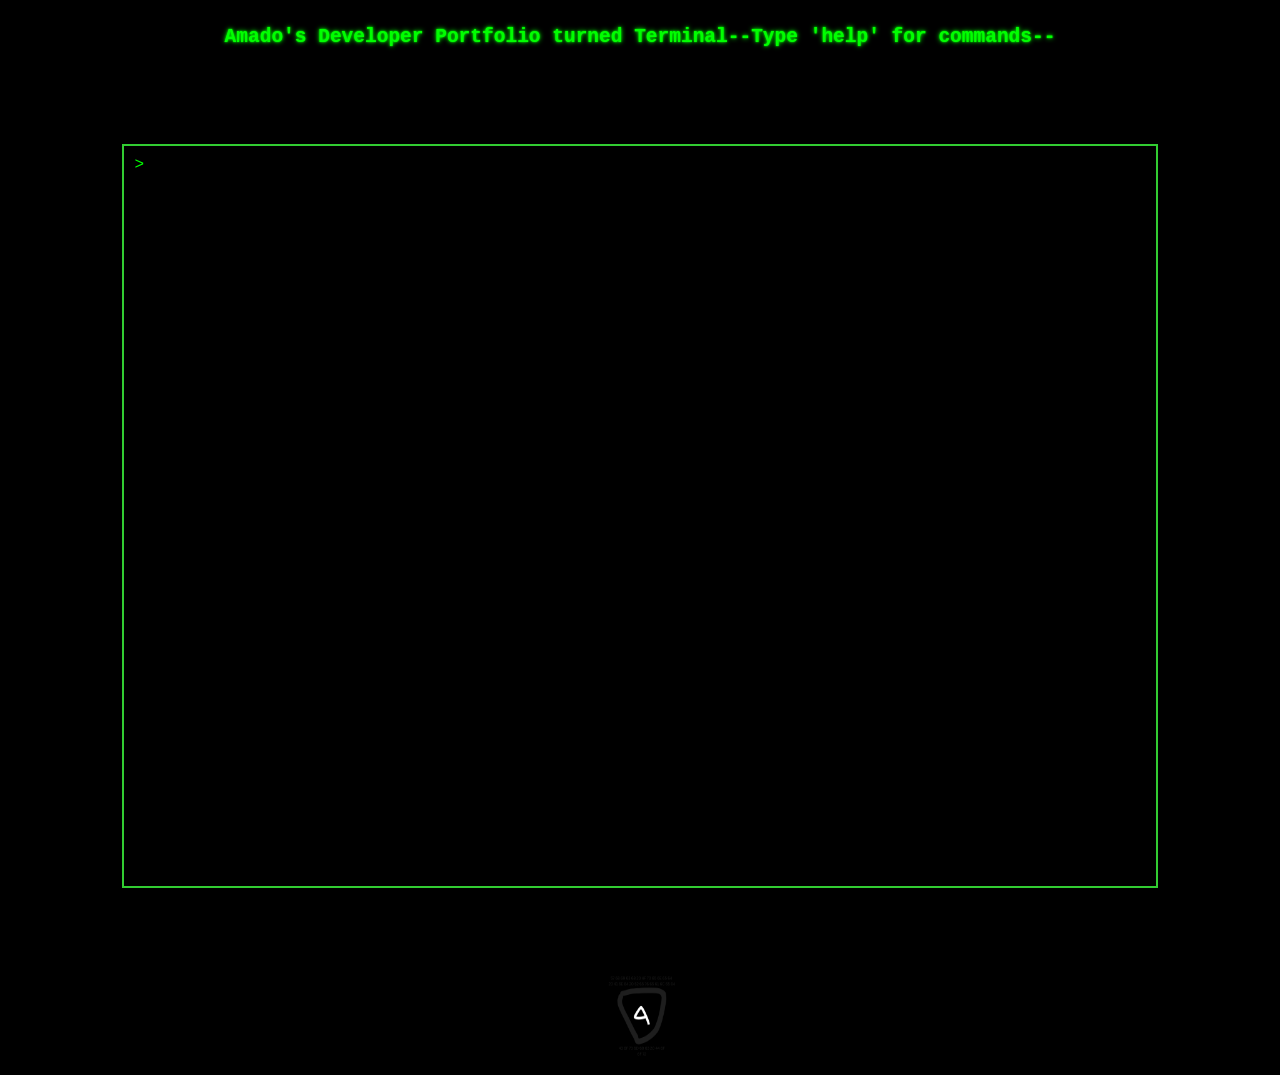
==== index.html @ 85361a60 "added some effects" ====
<!DOCTYPE html>
<html lang="en">
<head>
  <meta charset="UTF-8">
  <title>Terminal Portfolio</title>
  <link rel="stylesheet" href="style.css">
</head>
<body>
  <!--LOADER-->
  <div id="loader" class="glitch-wrapper">
    <div class="glitch-text" data-text="BOOTING SYSTEM...">BOOTING SYSTEM...</div>
  </div>

<!--CONTENT-->
<div id="content">
  <nav id="navbar">
    <div class="glitching_letters">
      <h1>Amado's Developer Portfolio turned Terminal--Type 'help' for commands--</h1>
    </div>
  </nav>
  <div id="terminal-container">
    <div id="terminal">
      <div id="output"></div>
    
      <div id="input-line">
        <span class="prompt">&gt;</span>
        <input type="text" id="commandInput" autofocus />
      
      </div>
    </div>
  </div>
  <div>
    <img class="logo" src="Images/bg1.jpg">
  </div>
</div>

<script src="script.js"></script>
</body>
</html>
---- style.css ----
/* style.css */
body {
  background: black;
  
  color: limegreen;
  font-family: monospace;
  /*margin: 0;
  height: 100vh;
  display: flex;
  align-items: center;
  justify-content: center;*/
}

#navbar
{
  border: 2px black solid;
  background-color: black;
  color: limegreen;
  display: flex;
  justify-content: center; 
  text-align: center;
}

#navbar > h1
{
  margin-left: 5px;
}

#terminal-container
{
  margin: 0;
  height: 100vh;
  display: flex;
  align-items: center;
  justify-content: center;
}

#terminal {
  
  width: 80%;
  height: 80%;
  background: black;
  padding: 10px;
  overflow-y: auto;
  border: 2px solid limegreen;
}

#input-line {
  display: flex;
}

.prompt {
  margin-right: 5px;
}

#commandInput {
  background: black;
  color: limegreen;
  border: none;
  outline: none;
  width: 100%;
  font-family: monospace;
}

.logo
{
  height: 100px;
  width: 150px;
  margin-top: 0px;
  padding: 0;
  margin-left: auto;
  margin-right: auto;
  display: block;
}


/*Debugging*/
.imageTest
{
  width: 200px;
  height: 200px;
  margin-top: 5px;
  margin-bottom: 5px;
  margin-left: 5px;
}

/*loader*/
#loader {
  position: fixed;
  top: 0;
  left: 0;
  width: 100%;
  height: 100%;
  background-color: black;
  display: flex;
  justify-content: center;
  align-items: center;
  z-index: 9999;
  transition: opacity 10s ease;
}

/* Glitch Text */
.glitch-wrapper {
  text-align: center;
  font-size: 2rem;
  letter-spacing: 2px;
}

.glitch-text {
  position: relative;
  color: #00ff00;
  text-shadow: 0 0 2px #00ff00, 0 0 5px #00ff00;
  animation: flicker 2s infinite;
}
.glitching_letters
{
  position: relative;
  color: #00ff00;
  text-shadow: 0 0 2px #00ff00, 0 0 5px #00ff00;
  animation: flicker 2s infinite;
}

.glitch-text::before,
.glitch-text::after {
  content: attr(data-text);
  position: absolute;
  left: 0;
  top: 0;
  width: 100%;
  color: #00ff00;
  overflow: hidden;
  clip: rect(0, 0, 0, 0);
}

.glitch-text::before {
  animation: glitchTop 2s infinite linear;
  color: #0f0;
  z-index: -1;
}

.glitch-text::after {
  animation: glitchBottom 1.5s infinite linear;
  color: #0f0;
  z-index: -2;
}

/**/
.glitching-letters::before,
.glitching_letters::after {
  content: attr(data-text);
  position: absolute;
  left: 0;
  top: 0;
  width: 100%;
  color: #00ff00;
  overflow: hidden;
  clip: rect(0, 0, 0, 0);
}

.glitching_letters::before {
  animation: glitchTop 2s infinite linear;
  color: #0f0;
  z-index: -1;
}

.glitching_letters::after {
  animation: glitchBottom 1.5s infinite linear;
  color: #0f0;
  z-index: -2;
}

@keyframes flicker {
  0%, 19%, 21%, 23%, 25%, 54%, 56%, 100% {
    opacity: 1;
  }
  20%, 22%, 24%, 55% {
    opacity: 0.3;
  }
}

@keyframes glitchTop {
  0% {
    clip: rect(0, 9999px, 0, 0);
    transform: translate(0, 0);
  }
  10% {
    clip: rect(0, 9999px, 10px, 0);
    transform: translate(-2px, -2px);
  }
  20% {
    clip: rect(0, 9999px, 20px, 0);
    transform: translate(2px, 0);
  }
  30% {
    clip: rect(0, 9999px, 30px, 0);
    transform: translate(-1px, 1px);
  }
  100% {
    clip: rect(0, 9999px, 0, 0);
    transform: translate(0, 0);
  }
}

@keyframes glitchBottom {
  0% {
    clip: rect(0, 9999px, 0, 0);
    transform: translate(0, 0);
  }
  10% {
    clip: rect(30px, 9999px, 40px, 0);
    transform: translate(2px, 1px);
  }
  20% {
    clip: rect(50px, 9999px, 60px, 0);
    transform: translate(-1px, -1px);
  }
  30% {
    clip: rect(70px, 9999px, 80px, 0);
    transform: translate(3px, 2px);
  }
  100% {
    clip: rect(0, 9999px, 0, 0);
    transform: translate(0, 0);
  }
}
/*Terminal flicker
/* Flicker effect on terminal container */
#terminal-container {
  animation: flickerScreen 2s infinite;
  background-color: black;
  color: #00ff00;
  font-family: 'Courier New', monospace;
}

/*
#output, .prompt, #commandInput {
  animation: flickerText 3s infinite;
}
*/

@keyframes flickerScreen {
  0%, 100% {
    opacity: 1;
  }
  10% {
    opacity: 0.95;
  }
  20% {
    opacity: 0.85;
  }
  30% {
    opacity: 0.9;
  }
  40% {
    opacity: 0.6;
  }
  50% {
    opacity: 0.75;
  }
  60% {
    opacity: 0.9;
  }
  70% {
    opacity: 0.7;
  }
  80% {
    opacity: 0.85;
  }
  90% {
    opacity: 0.95;
  }
}

/*
@keyframes flickerText {
  0%, 100% {
    opacity: 1;
  }
  50% {
    opacity: 0.6;
  }
}


#commandInput {
  background: none;
  border: none;
  outline: none;
  color: #00ff00;
  caret-color: #00ff00;
  font-family: 'Courier New', monospace;
  animation: blinkInput 1s steps(1) infinite;
}

@keyframes blinkInput {
  50% {
    opacity: 0.5;
  }
}

DISTRACTING LMAO
*/
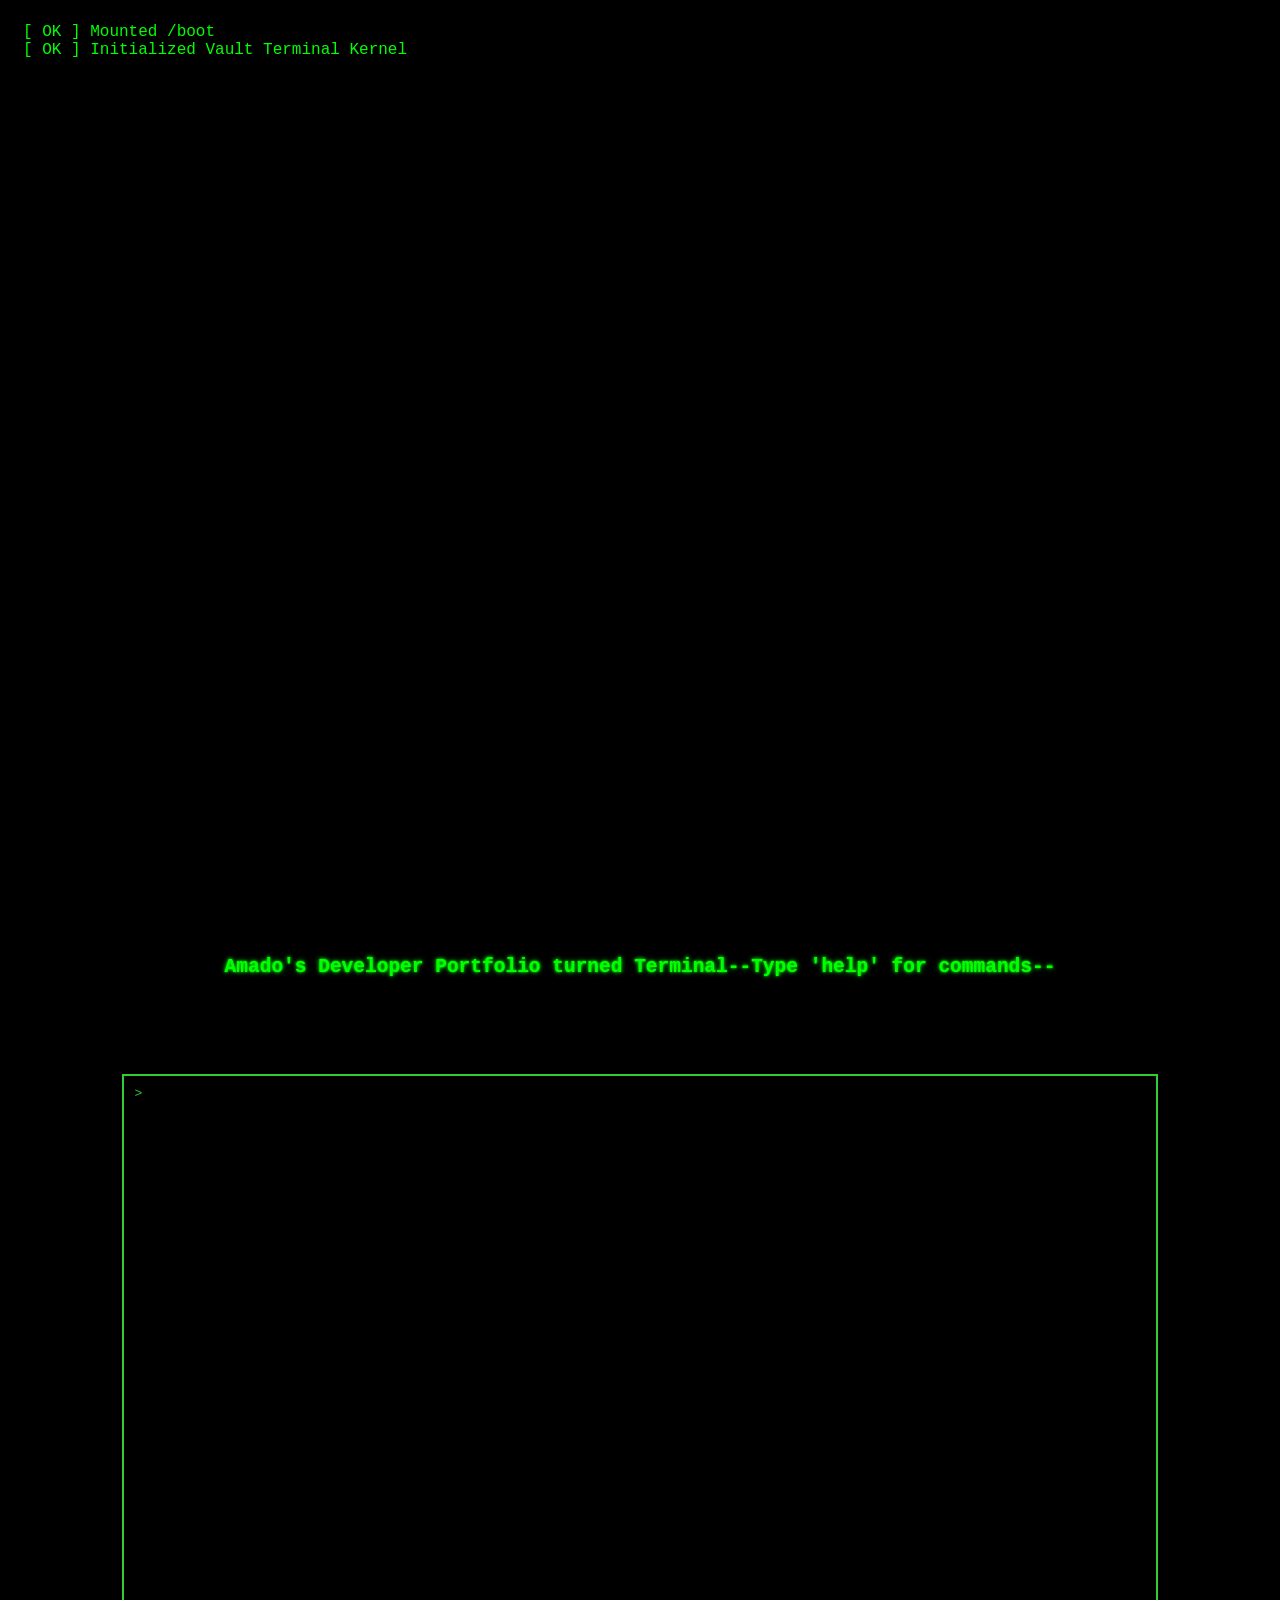
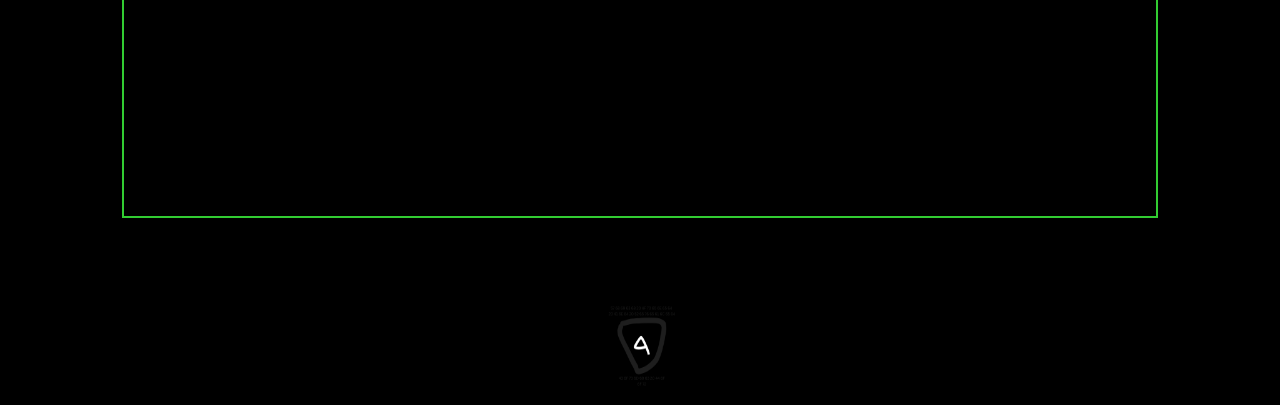
==== commit 79b45e6b: "added some linux linux and more linux" ====
--- a/index.html
+++ b/index.html
@@ -11,6 +11,8 @@
     <div class="glitch-text" data-text="BOOTING SYSTEM...">BOOTING SYSTEM...</div>
   </div>
 
+  <div id="bootlog" style="display: none;"></div>
+  
 <!--CONTENT-->
 <div id="content">
   <nav id="navbar">
--- a/style.css
+++ b/style.css
@@ -11,6 +11,10 @@
   justify-content: center;*/
 }
 
+a {
+  color: limegreen;
+}
+
 #navbar
 {
   border: 2px black solid;
@@ -225,19 +229,21 @@
 }
 /*Terminal flicker
 /* Flicker effect on terminal container */
+
+/*
 #terminal-container {
   animation: flickerScreen 2s infinite;
   background-color: black;
   color: #00ff00;
-  font-family: 'Courier New', monospace;
-}
-
-/*
+  font-family: monospace;
+}
+
+
 #output, .prompt, #commandInput {
   animation: flickerText 3s infinite;
 }
 */
-
+/*
 @keyframes flickerScreen {
   0%, 100% {
     opacity: 1;
@@ -301,3 +307,16 @@
 DISTRACTING LMAO
 */
 
+#bootlog {
+  font-family: 'Courier New', monospace;
+  color: #00ff00;
+  background: black;
+  padding: 15px;
+  white-space: pre;
+  height: 100vh;
+  overflow-y: auto;
+}
+
+.boot-ok { color: #00ff00; }
+.boot-fail { color: #ff4444; }
+.boot-warn { color: #ffff00; }
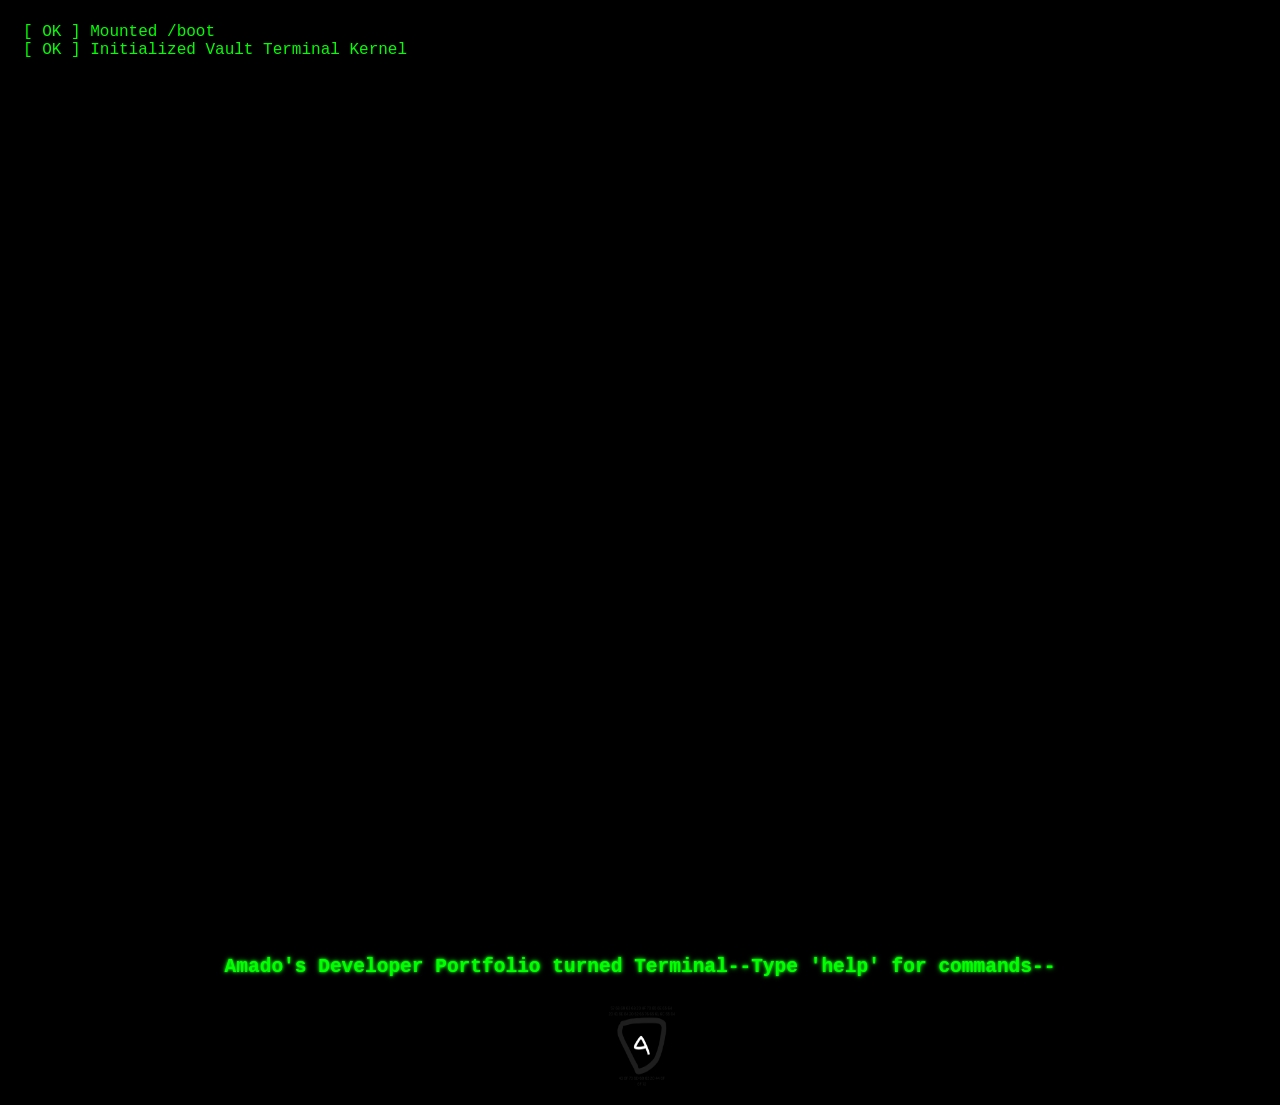
==== commit 6d01ef59: "added some linux linux and more linux" ====
--- a/index.html
+++ b/index.html
@@ -20,7 +20,7 @@
       <h1>Amado's Developer Portfolio turned Terminal--Type 'help' for commands--</h1>
     </div>
   </nav>
-  <div id="terminal-container">
+  <div id="terminal-container" style="display: none;">
     <div id="terminal">
       <div id="output"></div>
     
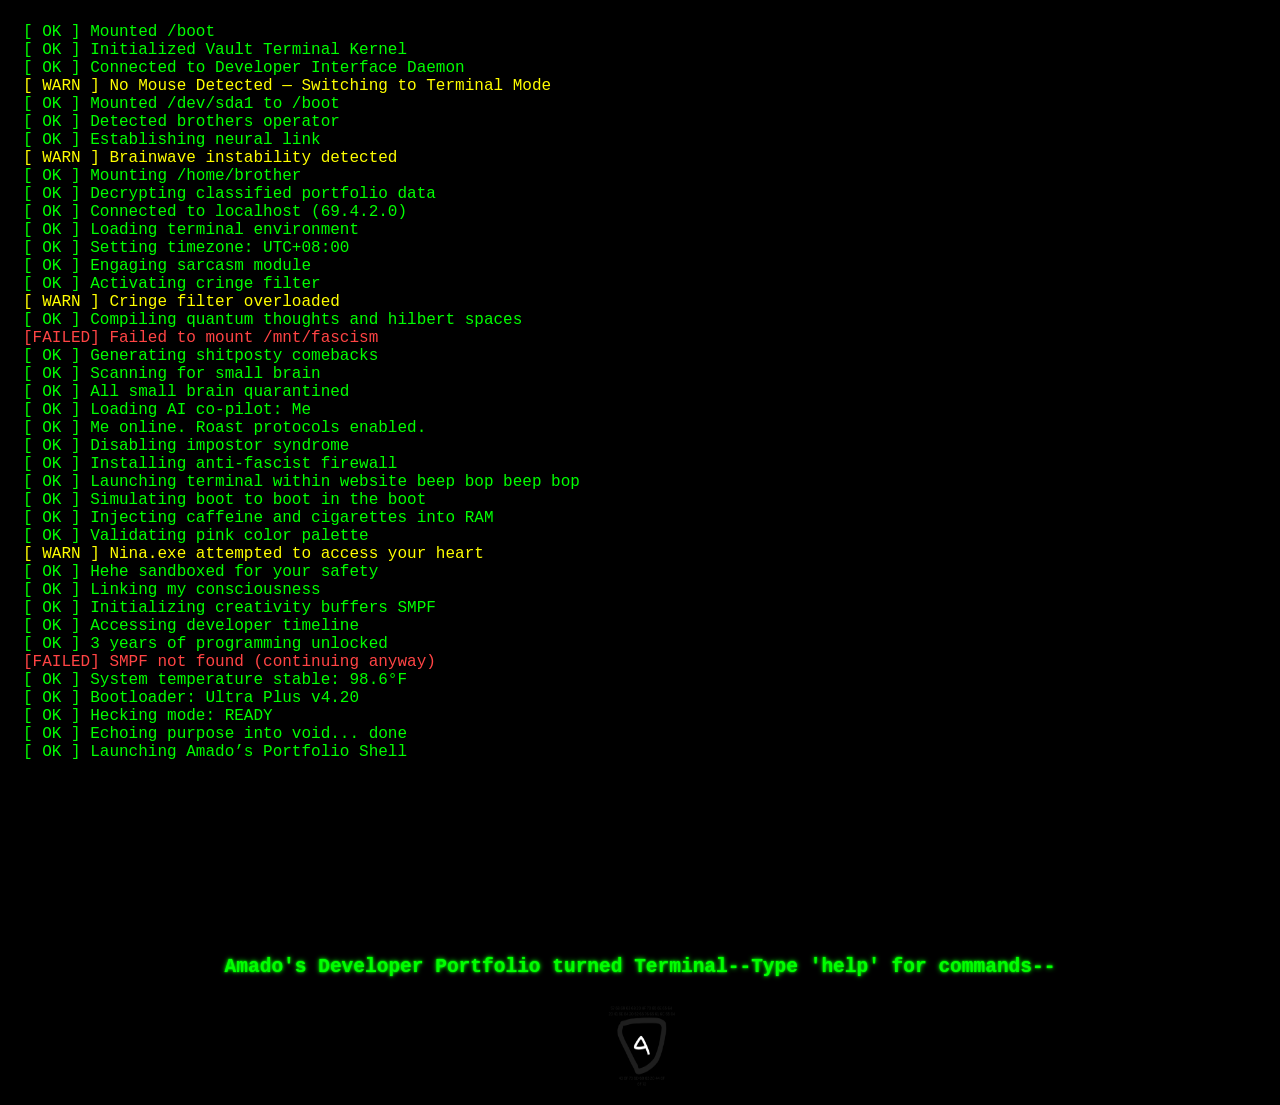
==== commit ecdeceff: "Added noMonkeyBusiness.js This is to prevent the users to press f12 or right click to inspect elemen" ====
--- a/index.html
+++ b/index.html
@@ -6,6 +6,7 @@
   <link rel="stylesheet" href="style.css">
 </head>
 <body>
+  <script src="noMonkeyBusiness.js"></script>
   <!--LOADER-->
   <div id="loader" class="glitch-wrapper">
     <div class="glitch-text" data-text="BOOTING SYSTEM...">BOOTING SYSTEM...</div>
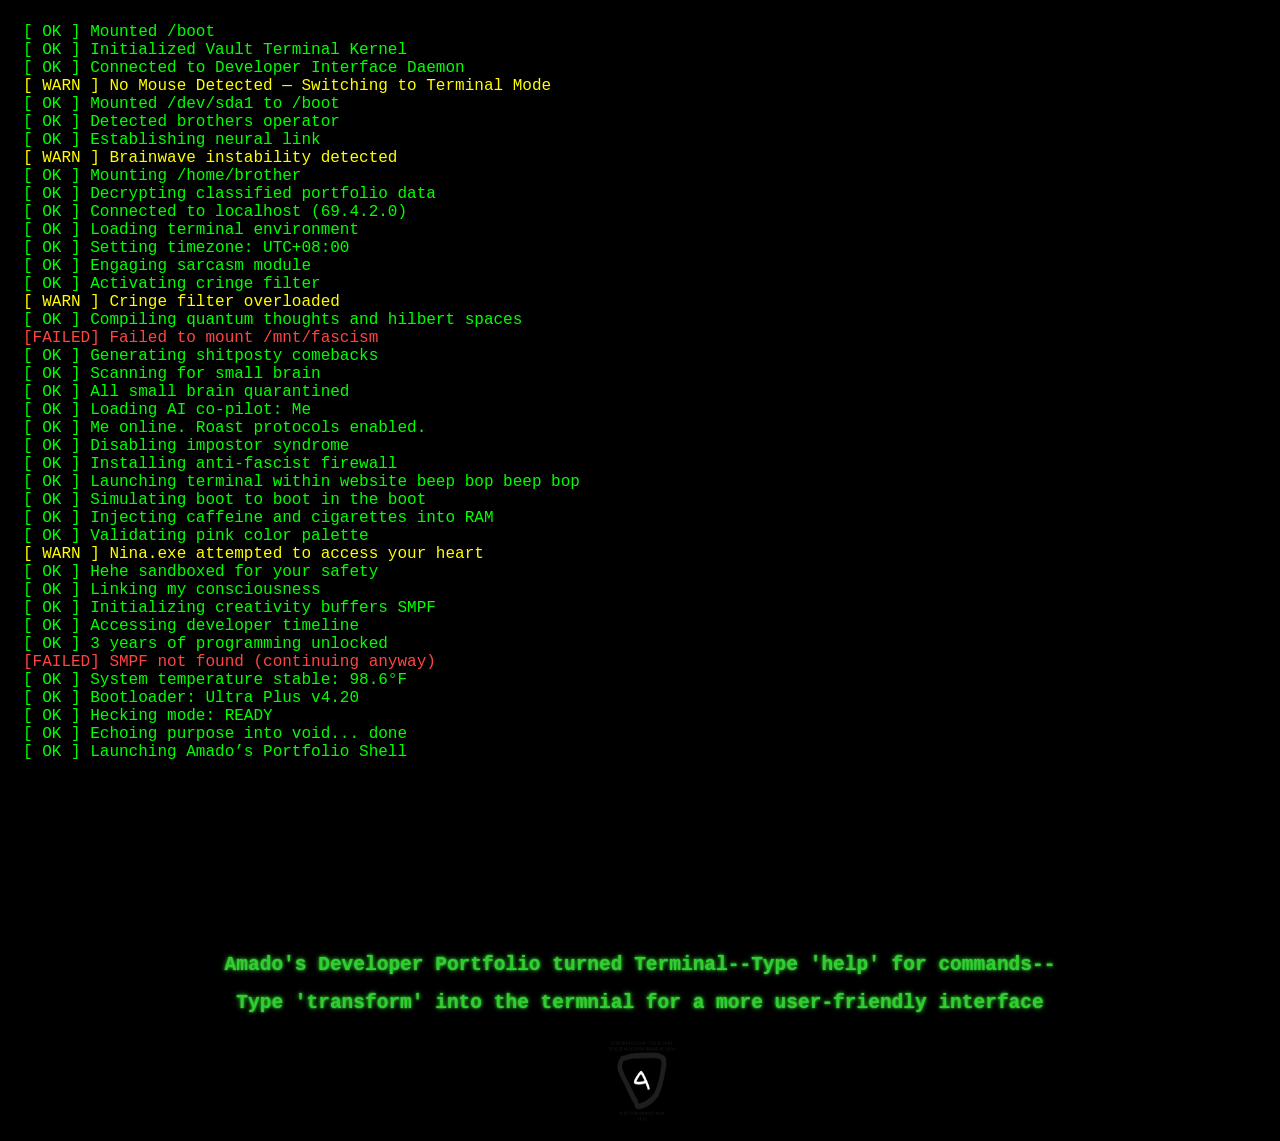
==== commit df33a4bc: "Made some new changes" ====
--- a/index.html
+++ b/index.html
@@ -6,7 +6,7 @@
   <link rel="stylesheet" href="style.css">
 </head>
 <body>
-  <script src="noMonkeyBusiness.js"></script>
+  <script src="extraScripts/noMonkeyBusiness.js"></script>
   <!--LOADER-->
   <div id="loader" class="glitch-wrapper">
     <div class="glitch-text" data-text="BOOTING SYSTEM...">BOOTING SYSTEM...</div>
@@ -19,6 +19,7 @@
   <nav id="navbar">
     <div class="glitching_letters">
       <h1>Amado's Developer Portfolio turned Terminal--Type 'help' for commands--</h1>
+      <h2>Type 'transform' into the termnial for a more user-friendly interface</h2>
     </div>
   </nav>
   <div id="terminal-container" style="display: none;">
@@ -28,11 +29,10 @@
       <div id="input-line">
         <span class="prompt">&gt;</span>
         <input type="text" id="commandInput" autofocus />
-      
       </div>
     </div>
   </div>
-  <div>
+  <div class="image-container">
     <img class="logo" src="Images/bg1.jpg">
   </div>
 </div>
--- a/style.css
+++ b/style.css
@@ -1,9 +1,16 @@
+:root {
+  --primary-color: #00ff00;
+  --background-color: black;
+
+  --text-color: limegreen;
+  --font-family: monospace;
+}
+
 /* style.css */
 body {
-  background: black;
-  
-  color: limegreen;
-  font-family: monospace;
+  background: var(--background-color);
+  color: var(--text-color);
+  font-family: var(--font-family);
   /*margin: 0;
   height: 100vh;
   display: flex;
@@ -12,14 +19,20 @@
 }
 
 a {
-  color: limegreen;
+  color: var(--text-color);
+}
+
+ul {
+  list-style-type: none;
+  padding: 0;
+  margin: 0;
 }
 
 #navbar
 {
-  border: 2px black solid;
-  background-color: black;
-  color: limegreen;
+  /*border: 2px var(--text-color) solid;*/
+  background-color: var(--background-color);
+  color: var(--text-color);
   display: flex;
   justify-content: center; 
   text-align: center;
@@ -43,10 +56,10 @@
   
   width: 80%;
   height: 80%;
-  background: black;
+  background: var(--background-color);
   padding: 10px;
   overflow-y: auto;
-  border: 2px solid limegreen;
+  border: 2px solid var(--text-color);
 }
 
 #input-line {
@@ -58,8 +71,8 @@
 }
 
 #commandInput {
-  background: black;
-  color: limegreen;
+  background: var(--background-color);
+  color: var(--text-color);
   border: none;
   outline: none;
   width: 100%;
@@ -95,7 +108,7 @@
   left: 0;
   width: 100%;
   height: 100%;
-  background-color: black;
+  background-color: var(--background-color);
   display: flex;
   justify-content: center;
   align-items: center;
@@ -112,15 +125,15 @@
 
 .glitch-text {
   position: relative;
-  color: #00ff00;
-  text-shadow: 0 0 2px #00ff00, 0 0 5px #00ff00;
+  color: var(--text-color);
+  text-shadow: 0 0 2px var(--text-color), 0 0 5px var(--text-color);
   animation: flicker 2s infinite;
 }
 .glitching_letters
 {
   position: relative;
-  color: #00ff00;
-  text-shadow: 0 0 2px #00ff00, 0 0 5px #00ff00;
+  color: var(--text-color);
+  text-shadow: 0 0 2px var(--text-color), 0 0 5px var(--text-color);
   animation: flicker 2s infinite;
 }
 
@@ -131,20 +144,20 @@
   left: 0;
   top: 0;
   width: 100%;
-  color: #00ff00;
+  color: var(--text-color);
   overflow: hidden;
   clip: rect(0, 0, 0, 0);
 }
 
 .glitch-text::before {
   animation: glitchTop 2s infinite linear;
-  color: #0f0;
+  color: var(--text-color);
   z-index: -1;
 }
 
 .glitch-text::after {
   animation: glitchBottom 1.5s infinite linear;
-  color: #0f0;
+  color: var(--text-color);
   z-index: -2;
 }
 
@@ -156,20 +169,20 @@
   left: 0;
   top: 0;
   width: 100%;
-  color: #00ff00;
+  color: var(--text-color);
   overflow: hidden;
   clip: rect(0, 0, 0, 0);
 }
 
 .glitching_letters::before {
   animation: glitchTop 2s infinite linear;
-  color: #0f0;
+  color: var(--text-color);
   z-index: -1;
 }
 
 .glitching_letters::after {
   animation: glitchBottom 1.5s infinite linear;
-  color: #0f0;
+  color: var(--text-color);
   z-index: -2;
 }
 
@@ -320,3 +333,10 @@
 .boot-ok { color: #00ff00; }
 .boot-fail { color: #ff4444; }
 .boot-warn { color: #ffff00; }
+
+.image-container {
+  display: flex;
+  flex-wrap: nowrap;
+  justify-content: center;
+  align-items: center;
+}
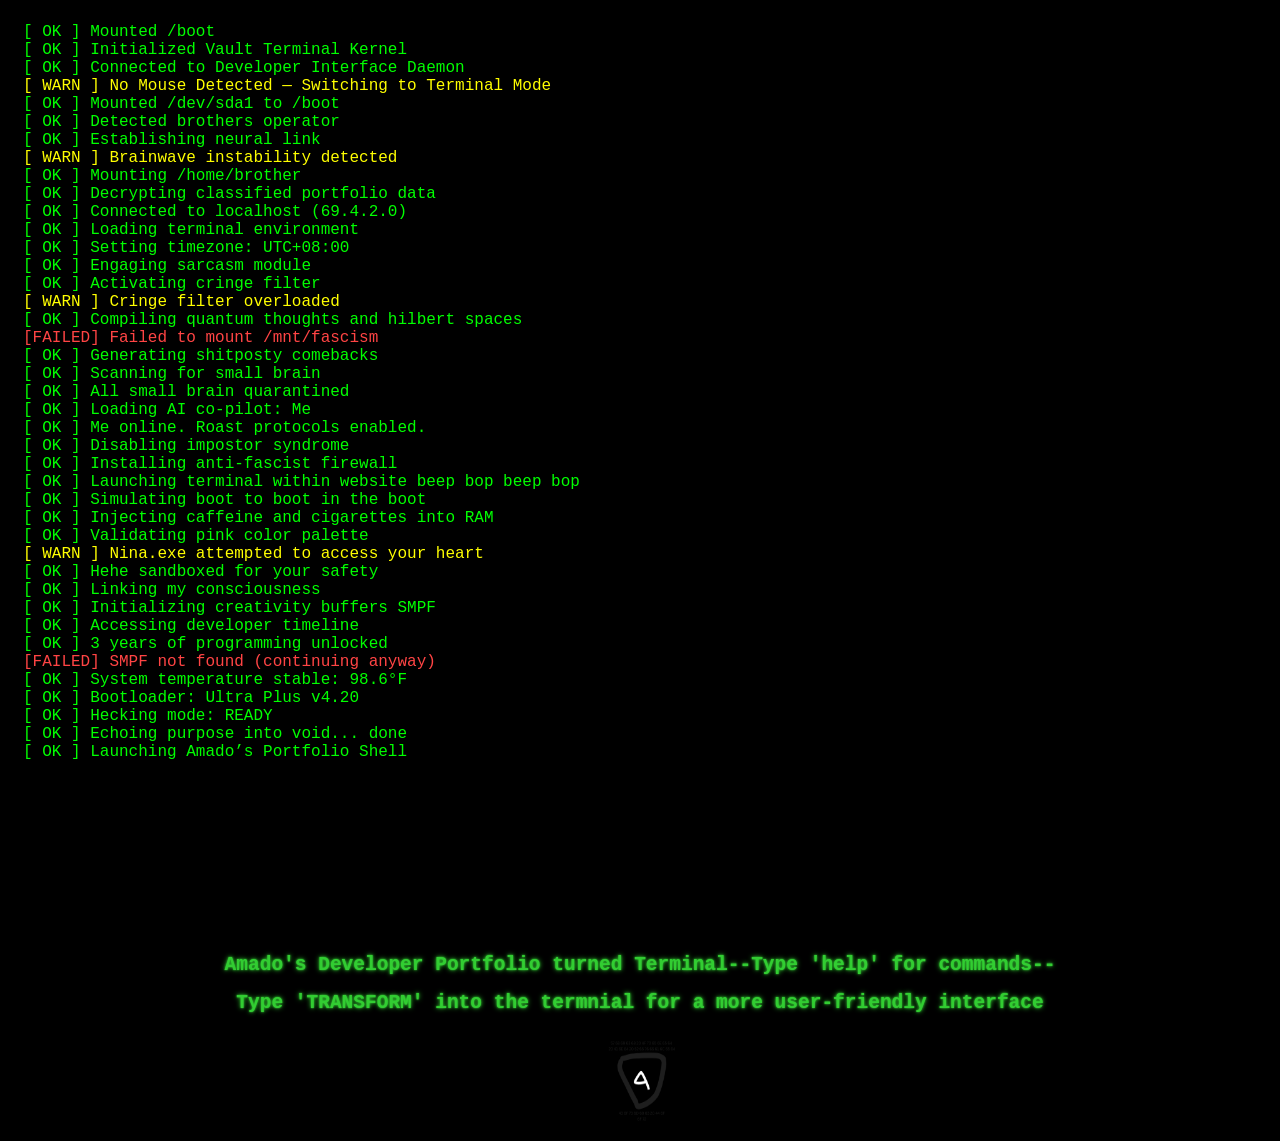
==== commit 1ecbd6e0: "TRANSFORM A happy accident LMAO  -- its now feature" ====
--- a/index.html
+++ b/index.html
@@ -19,7 +19,7 @@
   <nav id="navbar">
     <div class="glitching_letters">
       <h1>Amado's Developer Portfolio turned Terminal--Type 'help' for commands--</h1>
-      <h2>Type 'transform' into the termnial for a more user-friendly interface</h2>
+      <h2>Type 'TRANSFORM' into the termnial for a more user-friendly interface</h2>
     </div>
   </nav>
   <div id="terminal-container" style="display: none;">
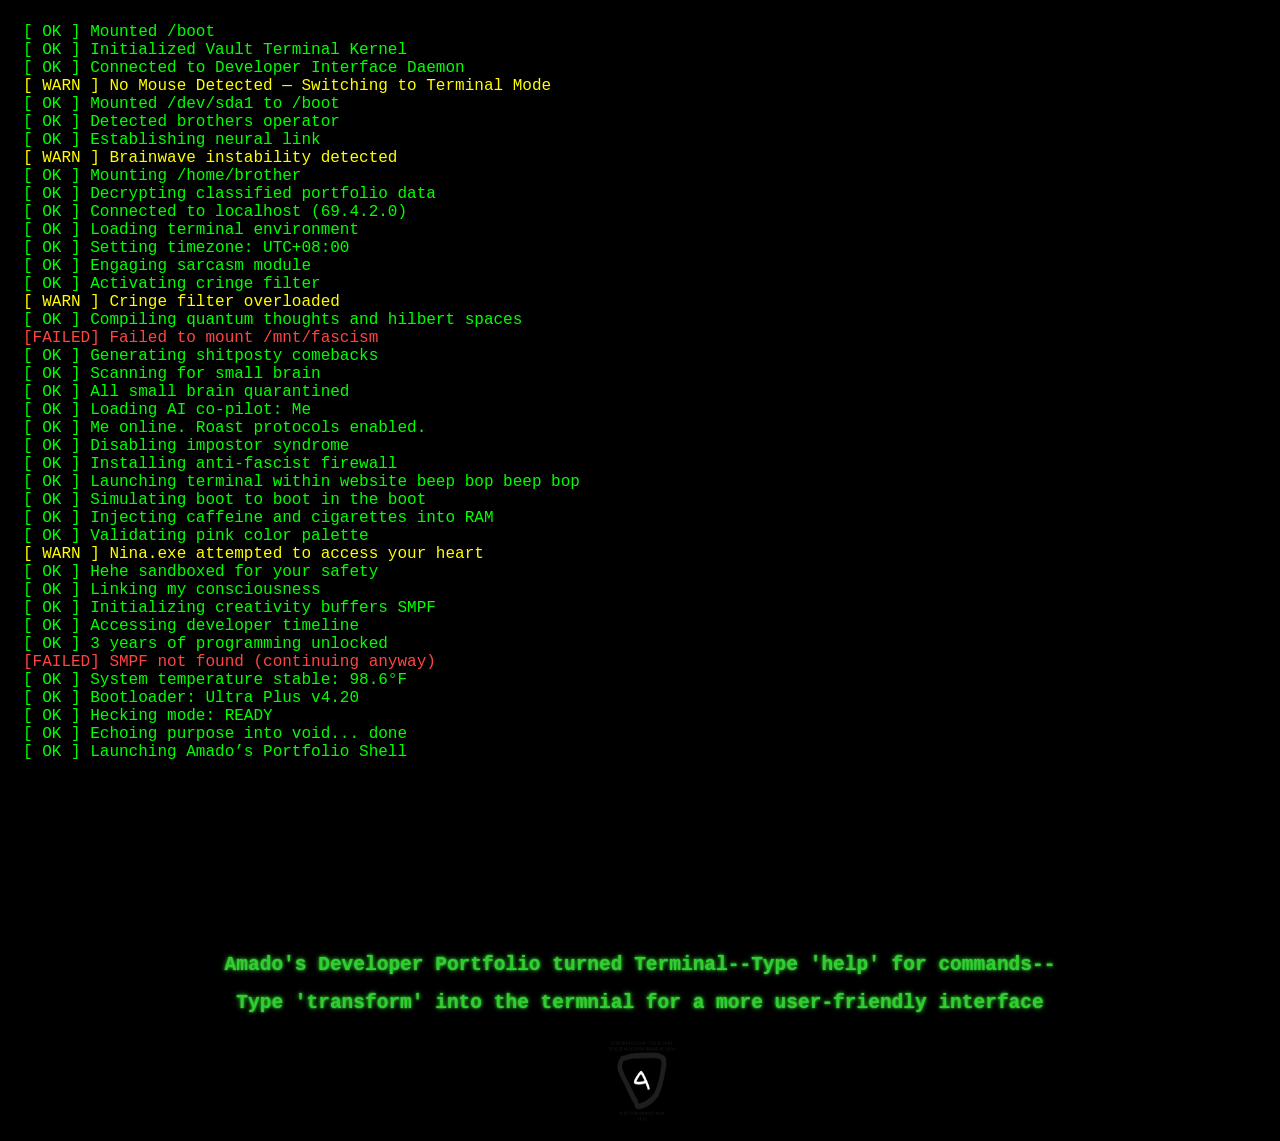
==== commit 57f164a8: "Update index.html" ====
--- a/index.html
+++ b/index.html
@@ -19,7 +19,7 @@
   <nav id="navbar">
     <div class="glitching_letters">
       <h1>Amado's Developer Portfolio turned Terminal--Type 'help' for commands--</h1>
-      <h2>Type 'TRANSFORM' into the termnial for a more user-friendly interface</h2>
+      <h2>Type 'transform' into the termnial for a more user-friendly interface</h2>
     </div>
   </nav>
   <div id="terminal-container" style="display: none;">
